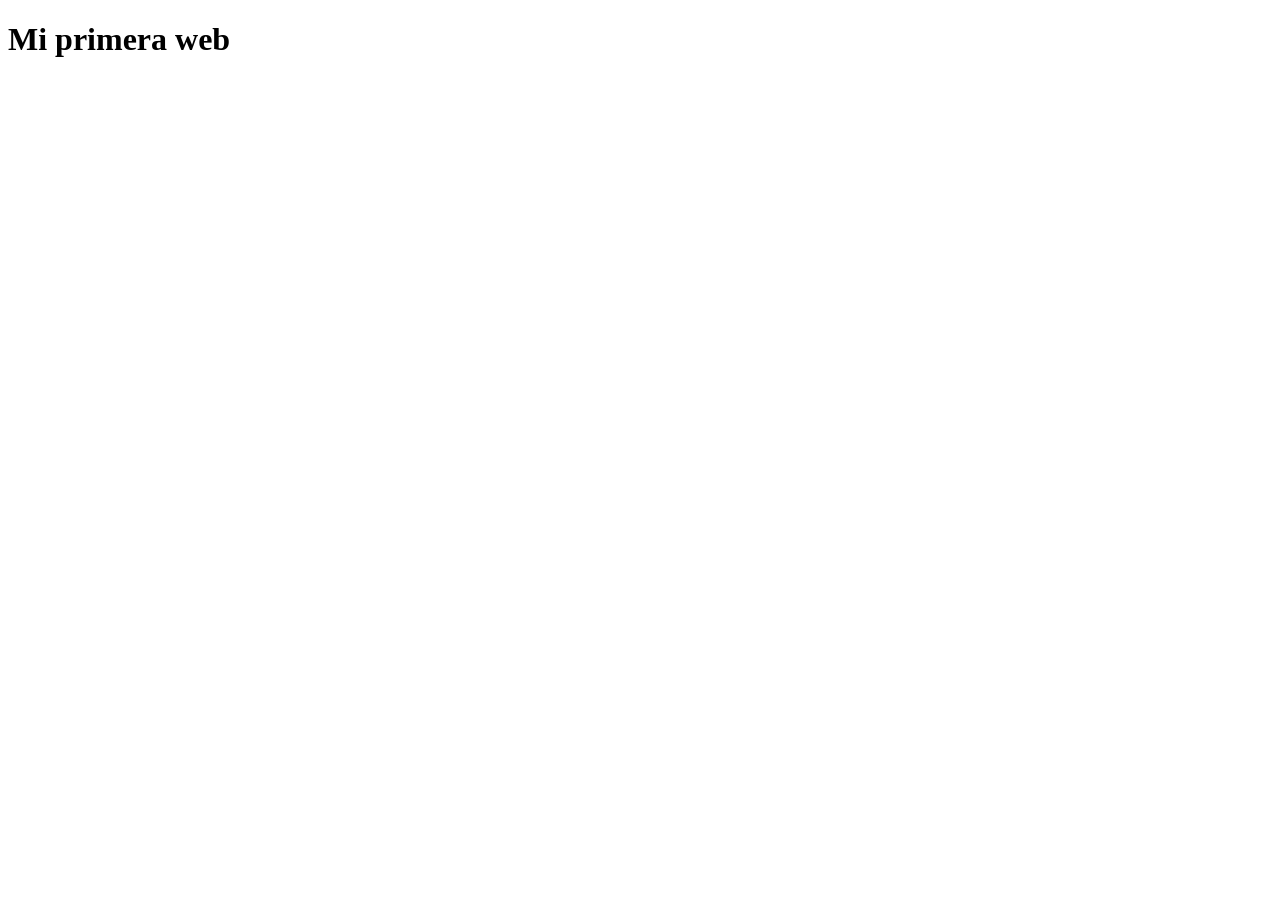
==== index.html @ 745598a2 "primera version" ====
<!DOCTYPE html>
<html lang="en">
<head>
    <meta charset="UTF-8">
    <meta name="viewport" content="width=device-width, initial-scale=1.0">
    <title>Document</title>
</head>
<body>
    <h1>Mi primera web</h1>
</body>
</html>
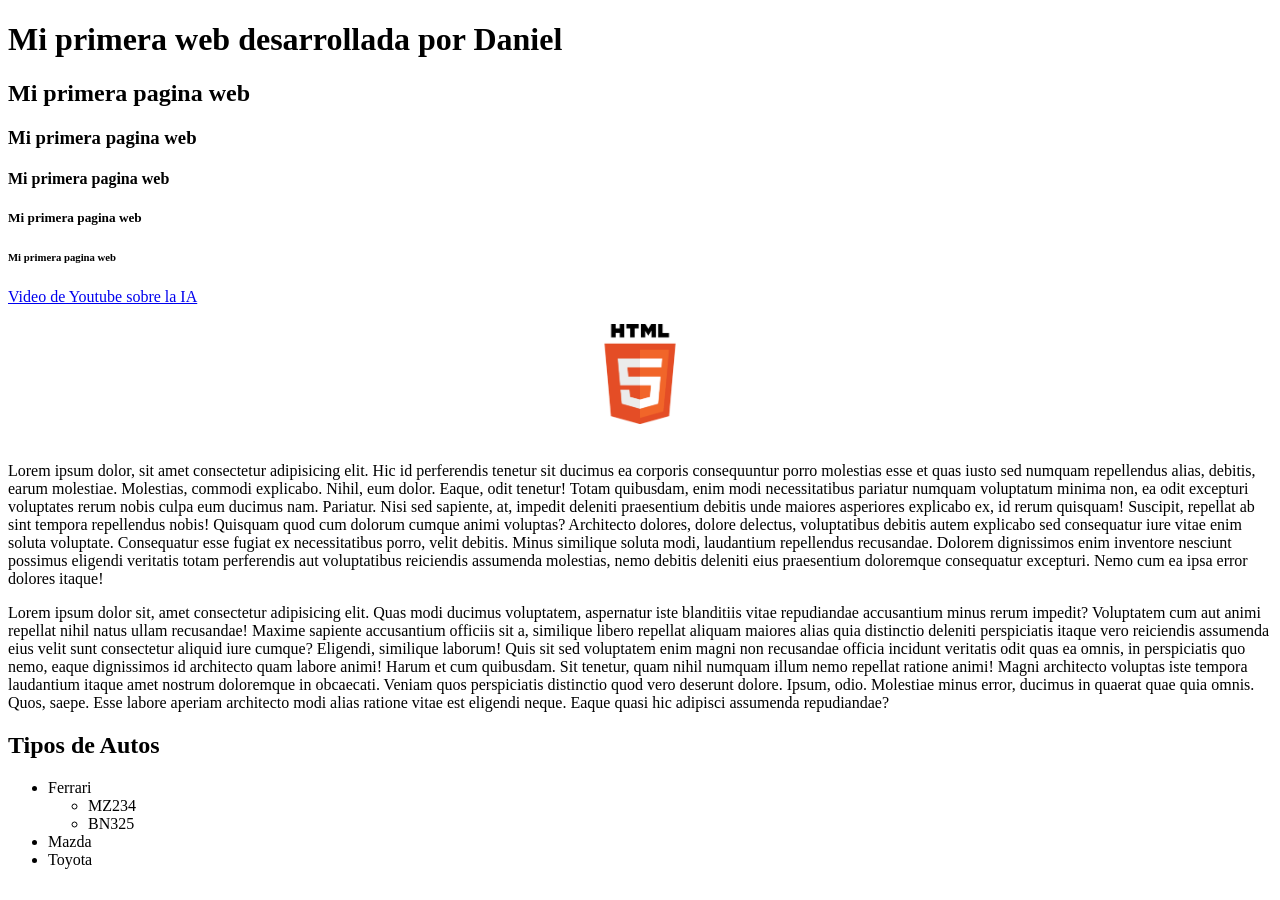
==== commit 4838db47: "Version 2 proyecto" ====
--- a/index.html
+++ b/index.html
@@ -3,9 +3,63 @@
 <head>
     <meta charset="UTF-8">
     <meta name="viewport" content="width=device-width, initial-scale=1.0">
-    <title>Document</title>
+    <title>HOLA WWW</title>
 </head>
 <body>
-    <h1>Mi primera web</h1>
+    <!--Aqui va los titulos-->
+    <h1>Mi primera web desarrollada por Daniel</h1>
+    <h2>Mi primera pagina web</h2>
+    <h3>Mi primera pagina web</h3>
+    <h4>Mi primera pagina web</h4>
+    <h5>Mi primera pagina web</h5>
+    <h6>Mi primera pagina web</h6>
+
+    <!--Contenedores
+    son espacios moviles donde se crea contenido html
+    section,div,article-->
+    <section>
+        <!--Un enlace a YOUTUBE
+        Utilizamos la etiqueta a-ancle
+        Rutas absolutas: Es cuando queremos enlazarnos a recursos externos de mi proyecto
+        Rutas Relativas: Es cuando quiero enlazarme a recurso dentro de mi proyecto-->
+        <a href="https://youtu.be/mwHiaTrQOiI?si=2CsXspbHLgxWKWJK" target="_blank">Video de Youtube sobre la IA</a>
+        <!--Etiqueta para salto de linea-->
+        <br>
+        <br>
+        <!--Enlace a una imagen mediante ruta relativa-->
+        <center><img src="ing/images.png" alt="Logo de HTML5" width="100px" height="100px"></center>
+        <!--Salto de linea-->
+        <br>
+        <!--Escribir un parrafo-->
+        <p>
+            Lorem ipsum dolor, sit amet consectetur adipisicing elit. Hic id perferendis tenetur sit ducimus ea corporis consequuntur porro molestias esse et quas iusto sed numquam repellendus alias, debitis, earum molestiae.
+            Molestias, commodi explicabo. Nihil, eum dolor. Eaque, odit tenetur! Totam quibusdam, enim modi necessitatibus pariatur numquam voluptatum minima non, ea odit excepturi voluptates rerum nobis culpa eum ducimus nam. Pariatur.
+            Nisi sed sapiente, at, impedit deleniti praesentium debitis unde maiores asperiores explicabo ex, id rerum quisquam! Suscipit, repellat ab sint tempora repellendus nobis! Quisquam quod cum dolorum cumque animi voluptas?
+            Architecto dolores, dolore delectus, voluptatibus debitis autem explicabo sed consequatur iure vitae enim soluta voluptate. Consequatur esse fugiat ex necessitatibus porro, velit debitis. Minus similique soluta modi, laudantium repellendus recusandae.
+            Dolorem dignissimos enim inventore nesciunt possimus eligendi veritatis totam perferendis aut voluptatibus reiciendis assumenda molestias, nemo debitis deleniti eius praesentium doloremque consequatur excepturi. Nemo cum ea ipsa error dolores itaque!
+        </p>
+        Lorem ipsum dolor sit, amet consectetur adipisicing elit. Quas modi ducimus voluptatem, aspernatur iste blanditiis vitae repudiandae accusantium minus rerum impedit? Voluptatem cum aut animi repellat nihil natus ullam recusandae!
+        Maxime sapiente accusantium officiis sit a, similique libero repellat aliquam maiores alias quia distinctio deleniti perspiciatis itaque vero reiciendis assumenda eius velit sunt consectetur aliquid iure cumque? Eligendi, similique laborum!
+        Quis sit sed voluptatem enim magni non recusandae officia incidunt veritatis odit quas ea omnis, in perspiciatis quo nemo, eaque dignissimos id architecto quam labore animi! Harum et cum quibusdam.
+        Sit tenetur, quam nihil numquam illum nemo repellat ratione animi! Magni architecto voluptas iste tempora laudantium itaque amet nostrum doloremque in obcaecati. Veniam quos perspiciatis distinctio quod vero deserunt dolore.
+        Ipsum, odio. Molestiae minus error, ducimus in quaerat quae quia omnis. Quos, saepe. Esse labore aperiam architecto modi alias ratione vitae est eligendi neque. Eaque quasi hic adipisci assumenda repudiandae?
+    </section><!--Fin de section-->
+    <!--Contenedor de listas-->
+    <div>
+        <!--Dentro de HTML tenemos 2 tipos de listas
+        Listas ordenadas- Tienen un gerarquico
+        Listas desordenadas- No tienen numeracion-->
+        <h2>Tipos de Autos</h2>
+        <ul>
+            <li>Ferrari
+                <ul>
+                    <li>MZ234</li>
+                    <li>BN325</li>
+                </ul>
+            </li>
+            <li>Mazda</li>
+            <li>Toyota</li>
+        </ul>
+    </div>
 </body>
 </html>
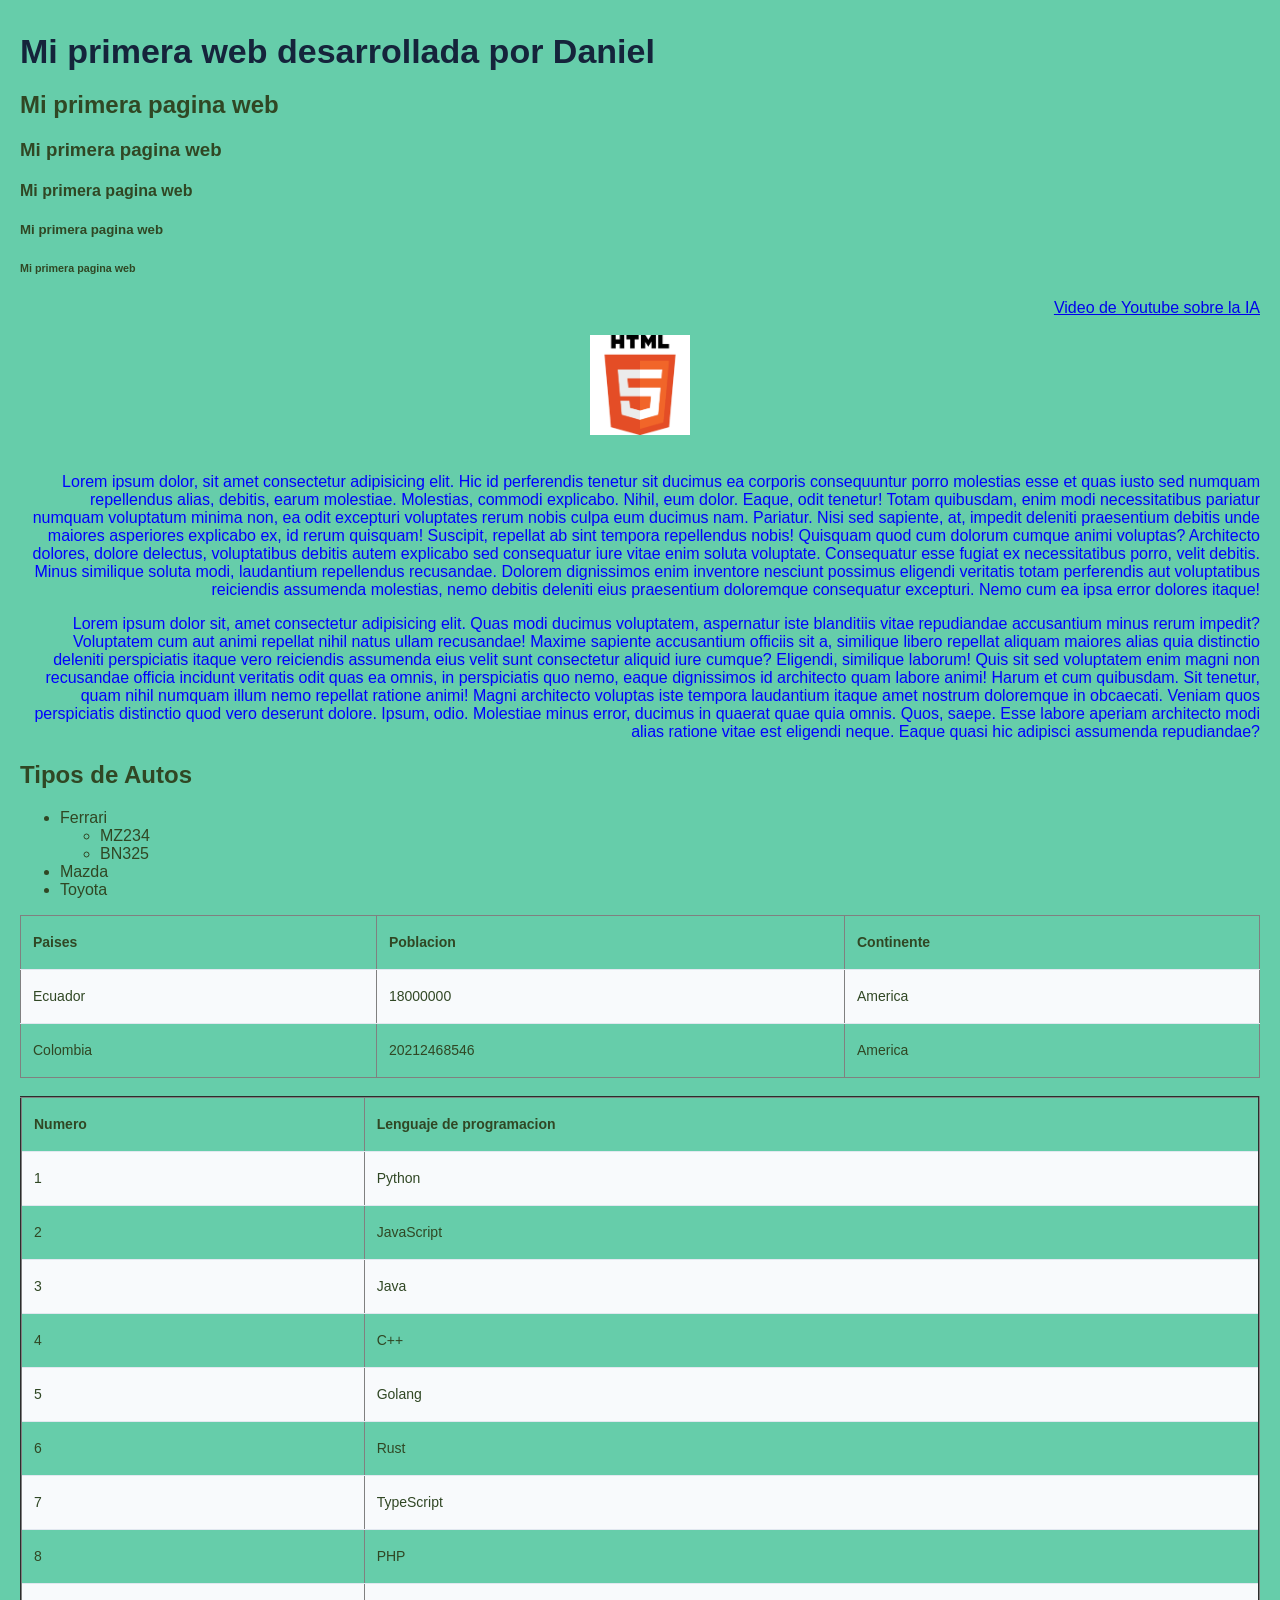
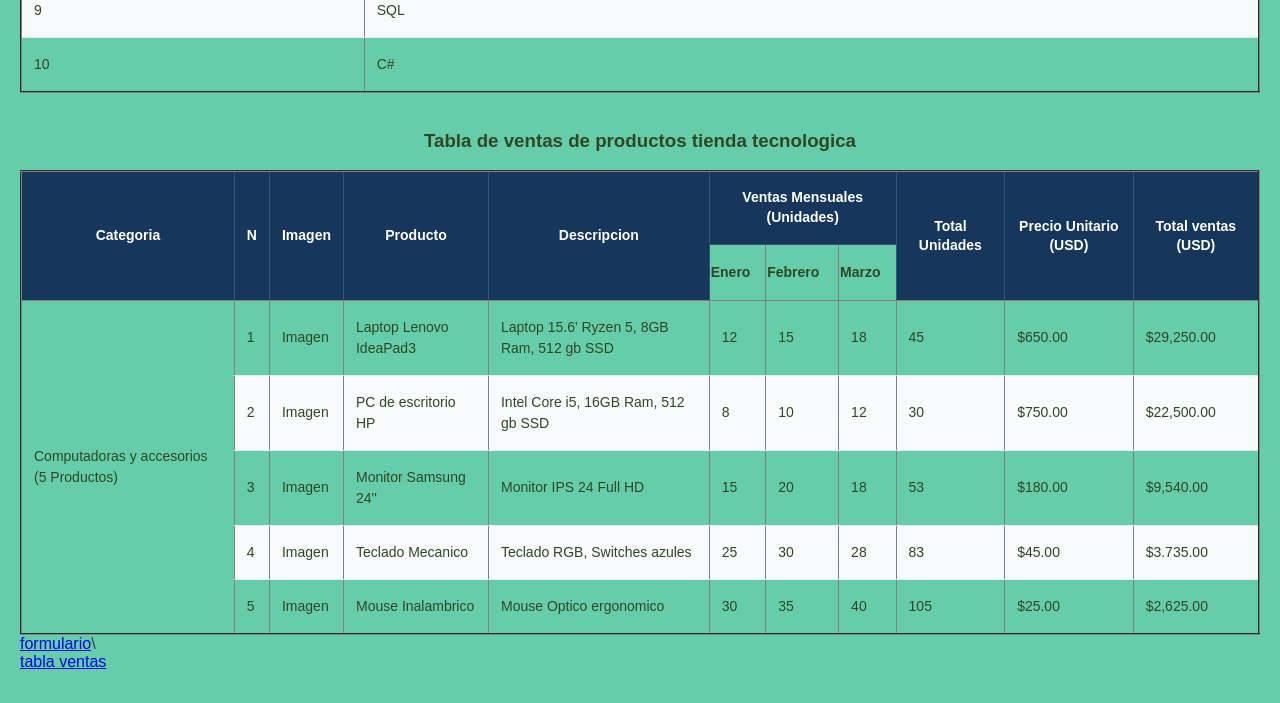
==== commit 38577089: "holawwwV3" ====
--- a/index.html
+++ b/index.html
@@ -1,11 +1,28 @@
 <!DOCTYPE html>
 <html lang="en">
+
 <head>
     <meta charset="UTF-8">
     <meta name="viewport" content="width=device-width, initial-scale=1.0">
     <title>HOLA WWW</title>
+    <!--Insertando estilos css
+    <style>
+        body:{
+            background-color: blue;
+        }
+        h1{
+            background-color: aqua;
+            text-align: center;
+        }
+        a{
+            background-color: firebrick;
+        }
+    </style>-->
+    <!--Insertando estilos css archivo fuera de HTML-->
+    <link rel="stylesheet" href="Styles/style.css">
 </head>
-<body>
+
+<body style="background: mediumaquamarine; font-size: px;">
     <!--Aqui va los titulos-->
     <h1>Mi primera web desarrollada por Daniel</h1>
     <h2>Mi primera pagina web</h2>
@@ -17,7 +34,7 @@
     <!--Contenedores
     son espacios moviles donde se crea contenido html
     section,div,article-->
-    <section>
+    <section class="container">
         <!--Un enlace a YOUTUBE
         Utilizamos la etiqueta a-ancle
         Rutas absolutas: Es cuando queremos enlazarnos a recursos externos de mi proyecto
@@ -27,22 +44,39 @@
         <br>
         <br>
         <!--Enlace a una imagen mediante ruta relativa-->
-        <center><img src="ing/images.png" alt="Logo de HTML5" width="100px" height="100px"></center>
+        <center><img id="imagen" src="ing/images.png" alt="Logo de HTML5" width="100px" height="100px"></center>
         <!--Salto de linea-->
         <br>
         <!--Escribir un parrafo-->
         <p>
-            Lorem ipsum dolor, sit amet consectetur adipisicing elit. Hic id perferendis tenetur sit ducimus ea corporis consequuntur porro molestias esse et quas iusto sed numquam repellendus alias, debitis, earum molestiae.
-            Molestias, commodi explicabo. Nihil, eum dolor. Eaque, odit tenetur! Totam quibusdam, enim modi necessitatibus pariatur numquam voluptatum minima non, ea odit excepturi voluptates rerum nobis culpa eum ducimus nam. Pariatur.
-            Nisi sed sapiente, at, impedit deleniti praesentium debitis unde maiores asperiores explicabo ex, id rerum quisquam! Suscipit, repellat ab sint tempora repellendus nobis! Quisquam quod cum dolorum cumque animi voluptas?
-            Architecto dolores, dolore delectus, voluptatibus debitis autem explicabo sed consequatur iure vitae enim soluta voluptate. Consequatur esse fugiat ex necessitatibus porro, velit debitis. Minus similique soluta modi, laudantium repellendus recusandae.
-            Dolorem dignissimos enim inventore nesciunt possimus eligendi veritatis totam perferendis aut voluptatibus reiciendis assumenda molestias, nemo debitis deleniti eius praesentium doloremque consequatur excepturi. Nemo cum ea ipsa error dolores itaque!
+            Lorem ipsum dolor, sit amet consectetur adipisicing elit. Hic id perferendis tenetur sit ducimus ea corporis
+            consequuntur porro molestias esse et quas iusto sed numquam repellendus alias, debitis, earum molestiae.
+            Molestias, commodi explicabo. Nihil, eum dolor. Eaque, odit tenetur! Totam quibusdam, enim modi
+            necessitatibus pariatur numquam voluptatum minima non, ea odit excepturi voluptates rerum nobis culpa eum
+            ducimus nam. Pariatur.
+            Nisi sed sapiente, at, impedit deleniti praesentium debitis unde maiores asperiores explicabo ex, id rerum
+            quisquam! Suscipit, repellat ab sint tempora repellendus nobis! Quisquam quod cum dolorum cumque animi
+            voluptas?
+            Architecto dolores, dolore delectus, voluptatibus debitis autem explicabo sed consequatur iure vitae enim
+            soluta voluptate. Consequatur esse fugiat ex necessitatibus porro, velit debitis. Minus similique soluta
+            modi, laudantium repellendus recusandae.
+            Dolorem dignissimos enim inventore nesciunt possimus eligendi veritatis totam perferendis aut voluptatibus
+            reiciendis assumenda molestias, nemo debitis deleniti eius praesentium doloremque consequatur excepturi.
+            Nemo cum ea ipsa error dolores itaque!
         </p>
-        Lorem ipsum dolor sit, amet consectetur adipisicing elit. Quas modi ducimus voluptatem, aspernatur iste blanditiis vitae repudiandae accusantium minus rerum impedit? Voluptatem cum aut animi repellat nihil natus ullam recusandae!
-        Maxime sapiente accusantium officiis sit a, similique libero repellat aliquam maiores alias quia distinctio deleniti perspiciatis itaque vero reiciendis assumenda eius velit sunt consectetur aliquid iure cumque? Eligendi, similique laborum!
-        Quis sit sed voluptatem enim magni non recusandae officia incidunt veritatis odit quas ea omnis, in perspiciatis quo nemo, eaque dignissimos id architecto quam labore animi! Harum et cum quibusdam.
-        Sit tenetur, quam nihil numquam illum nemo repellat ratione animi! Magni architecto voluptas iste tempora laudantium itaque amet nostrum doloremque in obcaecati. Veniam quos perspiciatis distinctio quod vero deserunt dolore.
-        Ipsum, odio. Molestiae minus error, ducimus in quaerat quae quia omnis. Quos, saepe. Esse labore aperiam architecto modi alias ratione vitae est eligendi neque. Eaque quasi hic adipisci assumenda repudiandae?
+        Lorem ipsum dolor sit, amet consectetur adipisicing elit. Quas modi ducimus voluptatem, aspernatur iste
+        blanditiis vitae repudiandae accusantium minus rerum impedit? Voluptatem cum aut animi repellat nihil natus
+        ullam recusandae!
+        Maxime sapiente accusantium officiis sit a, similique libero repellat aliquam maiores alias quia distinctio
+        deleniti perspiciatis itaque vero reiciendis assumenda eius velit sunt consectetur aliquid iure cumque?
+        Eligendi, similique laborum!
+        Quis sit sed voluptatem enim magni non recusandae officia incidunt veritatis odit quas ea omnis, in perspiciatis
+        quo nemo, eaque dignissimos id architecto quam labore animi! Harum et cum quibusdam.
+        Sit tenetur, quam nihil numquam illum nemo repellat ratione animi! Magni architecto voluptas iste tempora
+        laudantium itaque amet nostrum doloremque in obcaecati. Veniam quos perspiciatis distinctio quod vero deserunt
+        dolore.
+        Ipsum, odio. Molestiae minus error, ducimus in quaerat quae quia omnis. Quos, saepe. Esse labore aperiam
+        architecto modi alias ratione vitae est eligendi neque. Eaque quasi hic adipisci assumenda repudiandae?
     </section><!--Fin de section-->
     <!--Contenedor de listas-->
     <div>
@@ -61,5 +95,172 @@
             <li>Toyota</li>
         </ul>
     </div>
+    <!--Creamos una tabla-->
+    <section>
+        <div>
+            <table border="1px">
+                <tr>
+                    <th>Paises</th>
+                    <th>Poblacion</th>
+                    <th>Continente</th>
+                </tr>
+                <tr>
+                    <td>Ecuador</td>
+                    <td>18000000</td>
+                    <td>America</td>
+                </tr>
+                <tr>
+                    <td>Colombia</td>
+                    <td>20212468546</td>
+                    <td>America</td>
+                </tr>
+
+            </table>
+            <br>
+            <table border="2px">
+                <tr>
+                    <th>Numero</th>
+                    <th>Lenguaje de programacion</th>
+                </tr>
+                <tr>
+                    <td>1</td>
+                    <td>Python</td>
+                </tr>
+                <tr>
+                    <td>2</td>
+                    <td>JavaScript</td>
+                </tr>
+                <tr>
+                    <td>3</td>
+                    <td>Java</td>
+                </tr>
+                <tr>
+                    <td>4</td>
+                    <td>C++</td>
+                </tr>
+                <tr>
+                    <td>5</td>
+                    <td>Golang</td>
+                </tr>
+                <tr>
+                    <td>6</td>
+                    <td>Rust</td>
+
+                </tr>
+                <tr>
+                    <td>
+                        7
+                    </td>
+                    <td>TypeScript</td>
+                </tr>
+                <tr>
+                    <td>8</td>
+                    <td>PHP</td>
+                </tr>
+                <tr>
+                    <td>9</td>
+                    <td>SQL</td>
+                </tr>
+                <tr>
+                    <td>10</td>
+                    <td>C#</td>
+                </tr> <!--Tr significa table row    -->
+            </table>
+            <br>
+            <table border="2p">
+                <tr>
+                    <center>
+                        <h3>Tabla de ventas de productos tienda tecnologica</h3>
+                    </center>
+                </tr>
+                <thead>
+                    <tr>
+                        <th rowspan="2">Categoria</th>
+                        <th rowspan="5">N</th>
+                        <th rowspan="2">Imagen</th>
+                        <th rowspan="2">Producto</th>
+                        <th rowspan="2">Descripcion</th>
+                        <th colspan="3">Ventas Mensuales (Unidades)</th>
+                        <th rowspan="2">Total Unidades</th>
+                        <th rowspan="2">Precio Unitario (USD)</th>
+                        <th rowspan="2">Total ventas (USD)</th>
+                    </tr>
+                    <tr>
+                        <td>
+                            <h4> Enero</h4>
+                        </td>
+                        <td>
+                            <h4>Febrero</h4>
+                        </td>
+                        <td>
+                            <h4>Marzo</h4>
+                        </td>
+                    </tr>
+                </thead>
+                <tr>
+                    <td rowspan="5">Computadoras y accesorios (5 Productos)</td>
+                    <td>1</td>
+                    <td>Imagen</td>
+                    <td>Laptop Lenovo IdeaPad3</td>
+                    <td>Laptop 15.6' Ryzen 5, 8GB Ram, 512 gb SSD</td>
+                    <td>12</td>
+                    <td>15</td>
+                    <td>18</td>
+                    <td>45</td>
+                    <td>$650.00</td>
+                    <td>$29,250.00</td>
+                </tr>
+                <td>2</td>
+                <td>Imagen</td>
+                <td>PC de escritorio HP</td>
+                <td>Intel Core i5, 16GB Ram, 512 gb SSD</td>
+                <td>8</td>
+                <td>10</td>
+                <td>12</td>
+                <td>30</td>
+                <td>$750.00</td>
+                <td>$22,500.00</td>
+                </tr>
+                <td>3</td>
+                <td>Imagen</td>
+                <td>Monitor Samsung 24''</td>
+                <td>Monitor IPS 24 Full HD</td>
+                <td>15</td>
+                <td>20</td>
+                <td>18</td>
+                <td>53</td>
+                <td>$180.00</td>
+                <td>$9,540.00</td>
+                </tr>
+                <td>4</td>
+                <td>Imagen</td>
+                <td>Teclado Mecanico</td>
+                <td>Teclado RGB, Switches azules</td>
+                <td>25</td>
+                <td>30</td>
+                <td>28</td>
+                <td>83</td>
+                <td>$45.00</td>
+                <td>$3.735.00</td>
+                </tr>
+                <td>5</td>
+                <td>Imagen</td>
+                <td>Mouse Inalambrico</td>
+                <td>Mouse Optico ergonomico</td>
+                <td>30</td>
+                <td>35</td>
+                <td>40</td>
+                <td>105</td>
+                <td>$25.00</td>
+                <td>$2,625.00</td>
+            </table>
+        </div>
+        <div>
+            <a href="vistas/formulario.html">formulario</a>\
+            <br>
+            <a href="vistas/tabla/tabla1.html">tabla ventas</a>
+        </div>
+    </section>
 </body>
+
 </html>
--- a/Styles/style.css
+++ b/Styles/style.css
@@ -0,0 +1,211 @@
+/*Existe cuatro tipos de selectores 
+globales: que se aplica a todo el documento
+etiqueta: se aplica a la etiqueta correspondiente
+clase: se aplica al componente indicado que se invoca
+mediante su nombre, se utiliza las veces necesarias y el
+símbolo que se utiliza es el .
+id: Se aplica al componente indicado que se invoca
+mediante su nombre, se utiliza una sola vez y su
+símbolo es #
+*/
+
+/*--------------------
+    selector global
+--------------------*/
+* {
+    box-sizing: border-box;
+}
+
+body {
+    margin: 0;
+    padding: 32px 20px;
+    font-family: Arial, Helvetica, sans-serif;
+    color: #304724;
+    background: #f3f6f6;
+}
+
+/*Aplicamos estilos al conteñor main*/
+main {
+    max-width: 1400px;
+    margin: 0 auto;
+}
+
+/*Estilos para le header*/
+header {
+    margin-bottom: 24px;
+}
+
+/*Estilos h1*/
+h1 {
+    margin: 0 0 8px;
+    font-size: clamp(24px, 4vw, 34px);
+    color: #15243b;
+}
+
+header p {
+    margin: 0;
+    color: #64748b;
+    line-height: 1.5;
+}
+
+/*Permite consultar todas las columnas en pantallas pequeñas*/
+.tabla-contenedor {
+    overflow-x: auto;
+    background: #ffffff;
+    border: 1px solid #dce4ee;
+    border-radius: 14px;
+    box-shadow: 0 8px 24px rgb(15 23 42 / 6%);
+}
+
+/*invocamos un pseudoclase*/
+.tabla-contenedor:focus-visible {
+    outline: 3px solid #2563eb;
+    outline-offset: 4px;
+}
+
+/*Creamos estilos a la etiqueta table*/
+table {
+    width: 100%;
+    min-width: 1100px;
+    border-collapse: collapse;
+    font-size: 14px;
+}
+
+caption {
+    padding: 18px 20px;
+    text-align: left;
+    font-weight: 700;
+    color: #334155;
+    background: #ffffff;
+}
+
+/*Estilos a la cabecera de la tabla*/
+thead th {
+    padding: 16px 12px;
+    color: #ffffff;
+    background: #17365c;
+    border: 1px solid #365170;
+    text-align: center;
+    line-height: 1.4;
+}
+
+thead tr:nth-child(2) th {
+    background: #234a78;
+}
+
+tbody td,
+tbody th {
+    padding: 16px 12px;
+    border-bottom: 1px solid #e2e8f0;
+    text-align: left;
+    vertical-align: middle;
+    line-height: 1.5;
+}
+
+tbody tr:nth-child(even) {
+    background: #f8fafc;
+}
+
+tbody tr:hover {
+    background: #edf5ff;
+}
+
+tbody tr:last-child td,
+tbody tr:last-child th {
+    border-bottom: none;
+}
+
+.categoria {
+    width: 160px;
+    background: #eef3f9;
+    color: #17365c;
+    font-weight: 700;
+}
+
+.categoria small {
+    display: block;
+    margin-top: 6px;
+    color: #64748b;
+    font-weight: 400;
+}
+
+.producto {
+    font-weight: 700;
+}
+
+.descripcion {
+    min-width: 190px;
+    max-width: 260px;
+    color: #64748b;
+}
+
+.numero {
+    text-align: center;
+    font-variant-numeric: tabular-nums;
+}
+
+.dinero {
+    text-align: right;
+    white-space: nowrap;
+    font-variant-numeric: tabular-nums;
+}
+
+.total-ventas {
+    color: #166534;
+    font-weight: 700;
+}
+
+.imagen-producto {
+    display: block;
+    width: 64px;
+    height: 64px;
+    margin: 0 auto;
+    padding: 4px;
+    object-fit: contain;
+    background: #ffffff;
+    border: 1px solid #e2e8f0;
+    border-radius: 10px;
+}
+
+/*Selector tipo clase*/
+.container {
+    color: blue;
+    text-align: right;
+}
+
+.nota {
+    margin: 12px 0 24px;
+    font-size: 13px;
+    color: #64748b;
+}
+
+.enlace-home {
+    display: inline-block;
+    padding: 12px 18px;
+    color: #ffffff;
+    background: #2563eb;
+    border-radius: 8px;
+    text-decoration: none;
+    font-weight: 700;
+}
+
+.enlace-home:hover {
+    background: #1d4ed8;
+}
+
+.enlace-home:focus-visible {
+    outline: 3px solid #17365c;
+    outline-offset: 3px;
+}
+
+@media (max-width: 600px) {
+    body {
+        padding: 24px 12px;
+    }
+
+    thead th,
+    tbody td,
+    tbody th {
+        padding: 12px 10px;
+    }
+}
